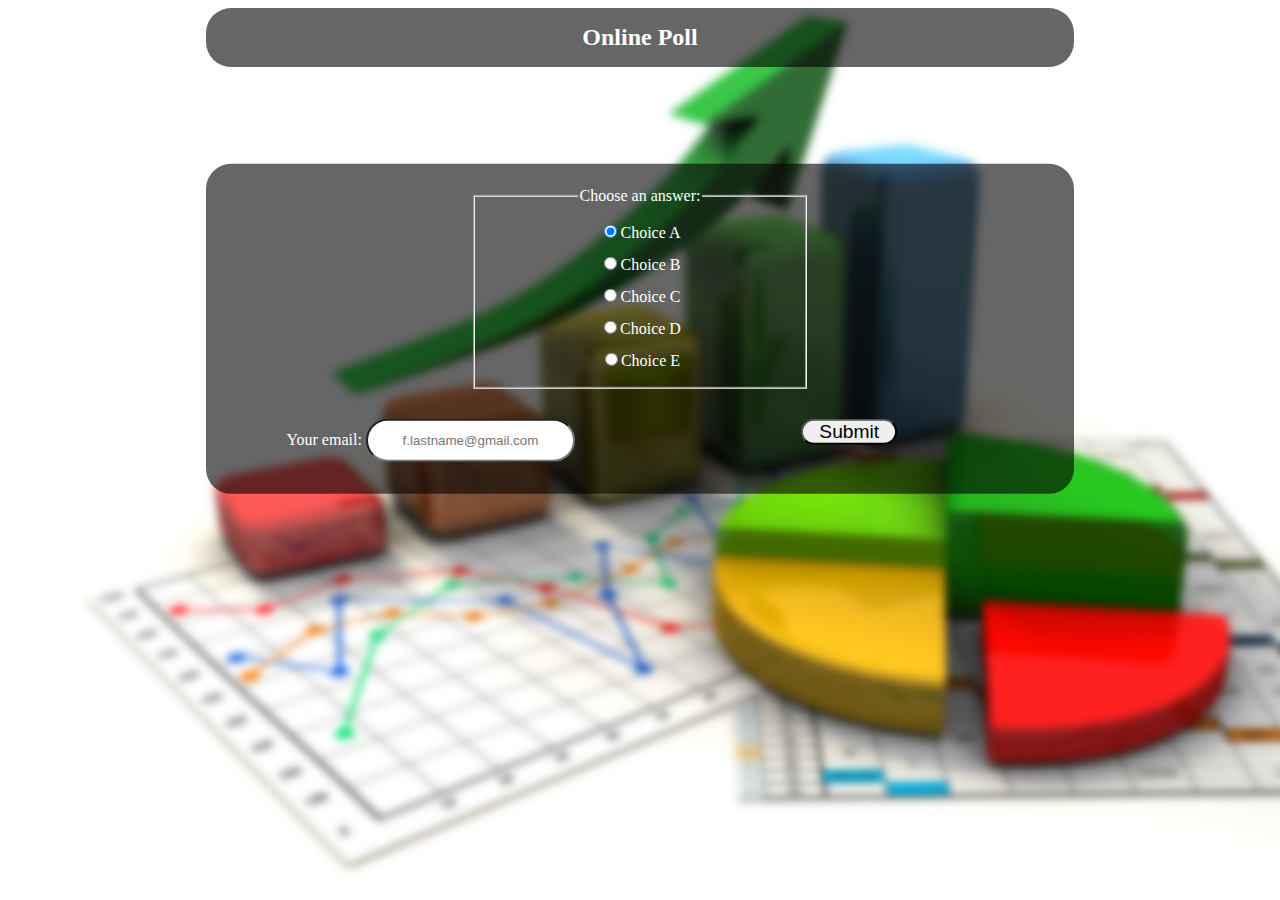
==== index.html @ eca127f5 "#1) HTML and PHP done" ====
<html>
	<head>
		<title>Online Poll</title>
		<meta charset="utf-8" />
		<link rel="stylesheet" type="text/css" href="css/main.css">
	</head>
	<body>
		<header id="header">
			<div class="panel round">
				<h2 class="text-centered">Online Poll</h2>
			</div>
		</header>

		<div id="content">
			<div class="panel round">
				<form action="poll.php" method="post">
					<div class="radio-container">
						<fieldset class="text-centered">
							<legend>Choose an answer:</legend>
							<input id="choice_a" type="radio" name="choice" value="a" checked="checked"/><label for="choice_a">Choice A</label><br />
							<input id="choice_b" type="radio" name="choice" value="b"/><label for="choice_b">Choice B</label><br />
							<input id="choice_c" type="radio" name="choice" value="c"/><label for="choice_c">Choice C</label><br />
							<input id="choice_d" type="radio" name="choice" value="d"/><label for="choice_d">Choice D</label><br />
							<input id="choice_e" type="radio" name="choice" value="e"/><label for="choice_e">Choice E</label>
						</fieldset>
					</div>
					<div class="bottom-container text-centered">
						<div class="submit-container">
							<button class="round" type="submit">Submit</button>
						</div>
						<div>
							<label for="email">Your email:</label>
							<input id="email" type="email" name="email" class="round text-centered" placeholder="f.lastname@gmail.com"/>
						</div>
					</div>
				</form>
			</div>
		</div>
	</body>
</html>
---- css/main.css ----
h2 {
	margin: 0;
}

p {
	margin: 0 0 8px 0;
}

body {
	background-image: url("../img/background.jpg");
	background-size: cover;
	background-attachment: fixed;
}

form {
	line-height: 2em;
}

button {
	font-size: 1.2em;
	padding: 0 16px;
}

fieldset {
	margin: auto;
}

a:link {
	color: #f0bb00;
}

a:visited {
	color: #3ea2dc;
}

.centered {
	display: block;
	margin-left: auto;
	margin-right: auto;
}

.panel {
	color: white;
	background-color: rgba(0, 0, 0, 0.6);
	margin: 8px;
	padding: 16px;
}

.text-centered {
	text-align: center;
}

.text-right {
	text-align: right;
}

.full-width {
	width: 100%;
}

.round {
	border-radius: 25px;
}

.radius {
	border-radius: 10px;
}

.form-container {
	padding: 4%;
}
.radio-container {
	width: 40%;
	margin: auto;
}
.submit-container {
	width: 50%;
	float: right;
}
.bottom-container {
	margin-top: 30px;
}


#header, #content {
	margin-left: auto;
	margin-right: auto;
	width: 70%;
}

#content {
	position: relative;
	top: 40%;
	height: 60%;
	-webkit-transform: translateY(-50%);
	-ms-transform: translateY(-50%);
	transform: translateY(-50%);
}

#email {
	width: 25%;
	height: 8%;
}
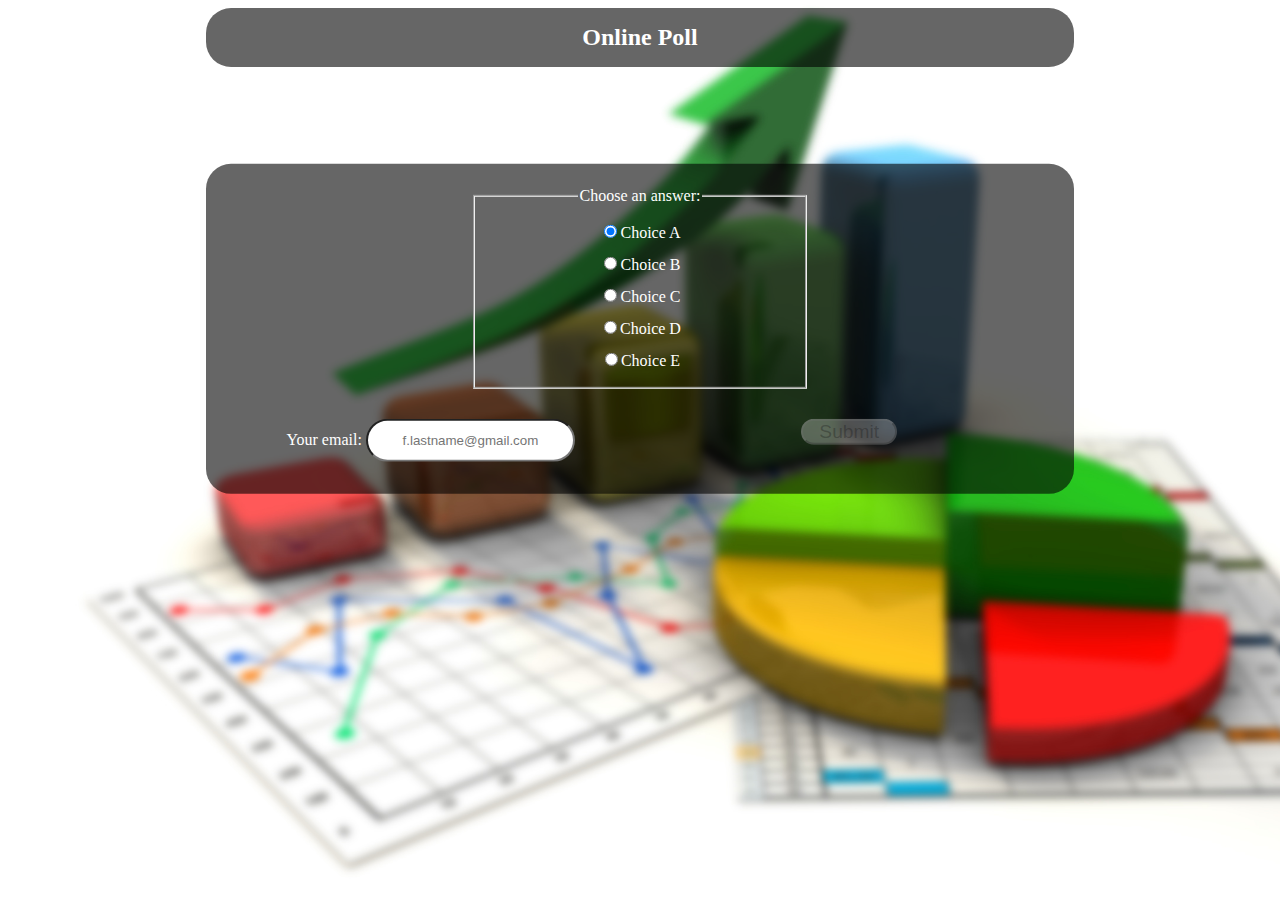
==== commit c5bae3fe: "Check the email address before submitting" ====
--- a/index.html
+++ b/index.html
@@ -4,7 +4,7 @@
 		<meta charset="utf-8" />
 		<link rel="stylesheet" type="text/css" href="css/main.css">
 	</head>
-	<body>
+	<body onload="init();">
 		<header id="header">
 			<div class="panel round">
 				<h2 class="text-centered">Online Poll</h2>
@@ -26,15 +26,16 @@
 					</div>
 					<div class="bottom-container text-centered">
 						<div class="submit-container">
-							<button class="round" type="submit">Submit</button>
+							<button id="submit" class="round" type="submit" disabled="disabled">Submit</button>
 						</div>
 						<div>
 							<label for="email">Your email:</label>
-							<input id="email" type="email" name="email" class="round text-centered" placeholder="f.lastname@gmail.com"/>
+							<input id="email" type="text" name="email" class="round text-centered" placeholder="f.lastname@gmail.com"/>
 						</div>
 					</div>
 				</form>
 			</div>
 		</div>
+		<script type="text/javascript" src="js/main.js"></script>
 	</body>
 </html>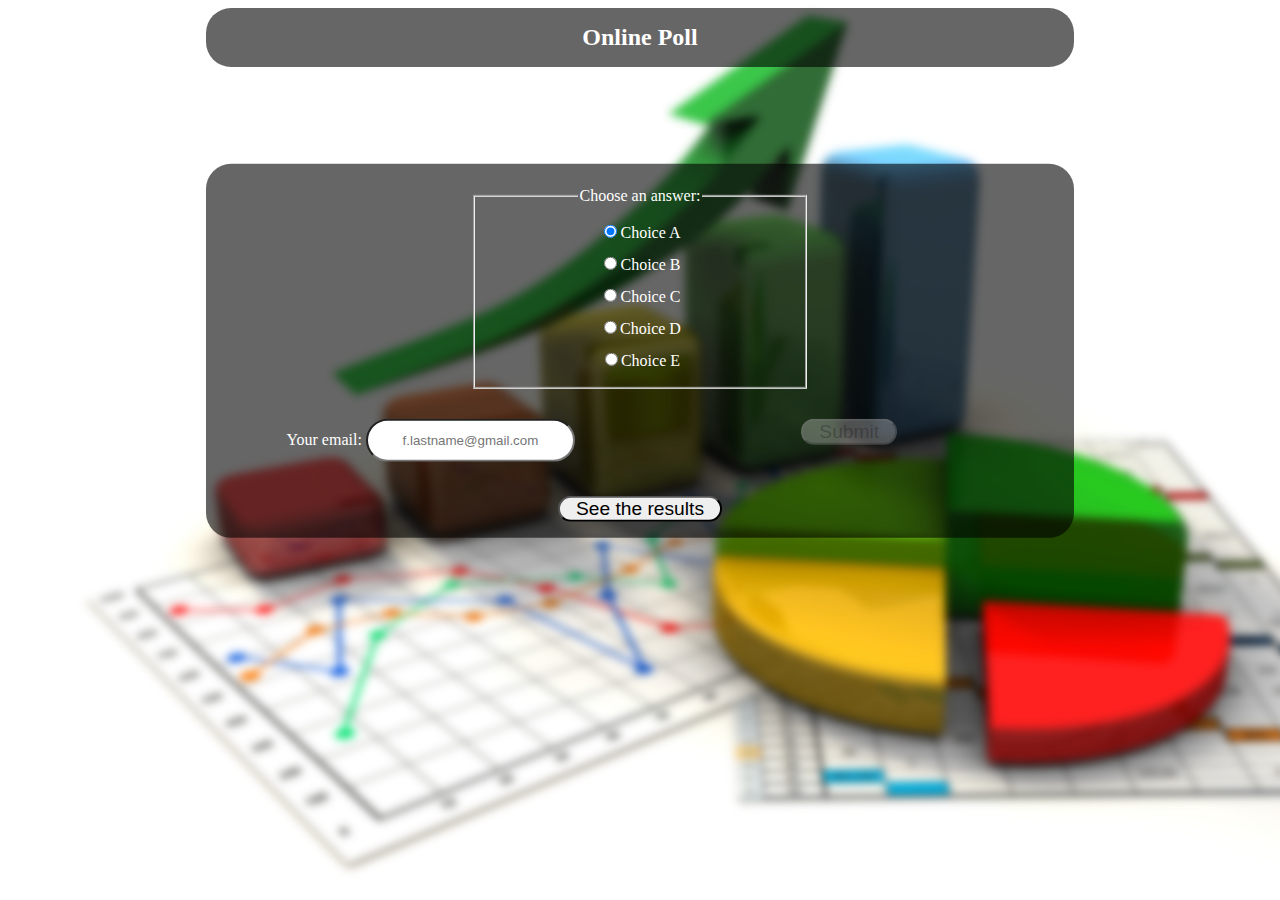
==== commit a5849481: "Add a histogram of the results" ====
--- a/index.html
+++ b/index.html
@@ -34,6 +34,10 @@
 						</div>
 					</div>
 				</form>
+				<br />
+				<div class="text-centered">
+					<a href="admin.html"><button class="round" type="button">See the results</button></a>
+				</div>
 			</div>
 		</div>
 		<script type="text/javascript" src="js/main.js"></script>
--- a/css/main.css
+++ b/css/main.css
@@ -25,12 +25,32 @@
 	margin: auto;
 }
 
+table {
+	width: 50%;
+	margin: auto;
+	color: white;
+}
+td {
+	text-align: center;
+}
+td:first-child {
+	width: 70%;
+}
+td:last-child {
+	width: 30%;
+}
+
 a:link {
 	color: #f0bb00;
 }
 
 a:visited {
 	color: #3ea2dc;
+}
+
+svg {
+	display: none;
+	margin: auto;
 }
 
 .centered {
